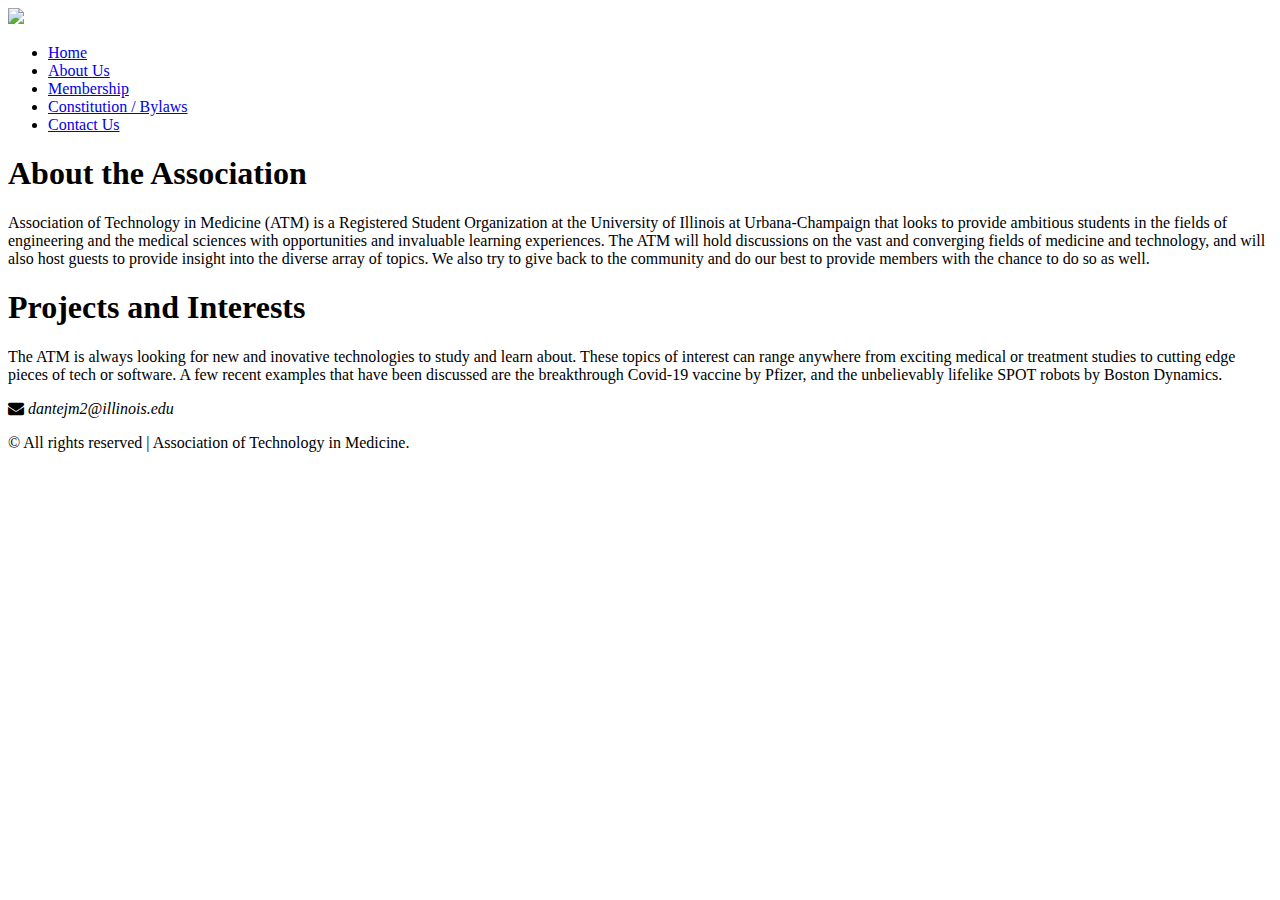
==== about.html @ 8026c9df "Take 1" ====
<!DOCTYPE html>
<html lang="en-us">
<head>
<title>ATM About Us</title>
<meta charset="UTF-8" >
<meta name="description" content="Association of Technology in Medicine About Us Page">
<meta name="keywords" content="UIUC,RSO,ATM,Association,Technology,Medicine,About">
<meta name="author" content="Alexander Marcozzi">
<meta name="viewport" content="width=device-width, initial-scale=1.0">
<base href="file:///C:/Users/alexm/Desktop/ATM%20Site/" target="_blank">
<link rel="icon" href="images/logo.png">
<link rel="stylesheet" href="css/style.css">
<link rel="stylesheet" href="https://cdnjs.cloudflare.com/ajax/libs/font-awesome/4.7.0/css/font-awesome.min.css">
</head>

<body>
    <!-- Top header -->
    <header>
        <!-- Contains the logo and top menu -->
        <div id="top-header">
            <!-- Logo -->
            <div id="logo">
                <img src="images/logo.png">
            </div>

            <!-- Navigation menu -->
            <nav>
                <div id="menu">
                    <ul>
                        <li><a href="index.html" target="_self">Home</a></li>
                        <li><a href="about.html" target="_self">About Us</a></li>
                        <li><a href="membership.html" target="_self">Membership</a></li>
                        <li><a href="constby.html" target="_self">Constitution / Bylaws</a></li>
                        <li><a href="contact.html" target="_self">Contact Us</a></li>
                    </ul>
                </div>
            </nav>
        </div>
    </header>

    <main>
        <!-- Main text -->
        <section id="standalone-text">
            <h1 class="title">
                About the Association
            </h1>

            <p>
                Association of Technology in Medicine (ATM) is a Registered
                Student Organization at the University of Illinois at
                Urbana-Champaign that looks to provide ambitious students in
                the fields of engineering and the medical sciences with
                opportunities and invaluable learning experiences. The ATM will
                hold discussions on the vast and converging fields of medicine
                and technology, and will also host guests to provide insight
                into the diverse array of topics. We also try to give back to
                the community and do our best to provide members with the
                chance to do so as well.
            </p>

            <h1 class="title">
                Projects and Interests
            </h1>

            <p>
                The ATM is always looking for new and inovative technologies
                to study and learn about. These topics of interest can range
                anywhere from exciting medical or treatment studies to cutting
                edge pieces of tech or software. A few recent examples that
                have been discussed are the breakthrough Covid-19 vaccine by
                Pfizer, and the unbelievably lifelike SPOT robots by Boston
                Dynamics.
            </p>
        </section>
    </main>

    <!-- Footer -->
    <footer id = "footer">

        <!-- Company Details -->
        <address class="company-details">
            <div>
                <span id="icon" class="fa fa-envelope"></span>
                <span>dantejm2@illinois.edu</span>
            </div>
        </address>

        <!-- Copyright Section -->
        <div class="copyright">
            <p>©  All rights reserved | Association of Technology in Medicine.</p>
        </div>
    </footer>

    <script src="js/scripts.js"></script>
</body>
---- css/style.css ----
@import url('https://fonts.googleapis.com/css2?family=IBM+Plex+Sans&display=swap');


/****************************************************/
/*                 General Styling                  */
/****************************************************/
html, body {
    height: 100%;
}

body {
    margin: 0px;
    padding: 0px;
    background: hsl(230, 17%, 20%);;
    font-family: 'IBM Plex Sans';
    font-size: 12pt;
    color:gold;
}

h1, h2, h3, h4, h5, h6 {
    margin: 0;
    padding: 0;
    color: gold;
}

p, ol, ul {
    margin-top: 0;
}

p {
    line-height: 180%;
}

ol, ul {
    padding: 0;
    list-style: none;
}

.container {
    /* Set width of container to
        1200px and align center */
    margin: 0px auto;
    width: 1200px;
}

.text-link {
    text-decoration: none;
    color: yellow;
    font-weight: bold;
}

/****************************************************/
/*                  Header Styling                  */
/****************************************************/
header {
    overflow: hidden;
}

#top-header {
    text-align: center;
    height: 60px;
}

/****************************************************/
/*                  Logo Styling                    */
/****************************************************/
#logo {
    float: left;
    padding: none;
    margin: none;
    height: 45px;
    width: 30%;
}

#logo img {
    height: 100%;
    /*width: 60%;*/
    float: left;
    padding: 10px 0px;
}

/****************************************************/
/*             Navigation Menu Styling              */
/****************************************************/
#menu{
    float: right;
    width: 70%;
    height: 100%;
    margin: none;
}

#menu ul {
    text-align: center;
    float: right;
    margin: none;
    background: gold;
}

#menu li {
    display: inline-block;
    padding: none;
    margin: none;
}

#menu li a, #menu li span {
    display: inline-block;
    padding: 0em 1.5em;
    text-decoration: none;
    font-weight: 600;
    text-transform: uppercase;
    line-height: 60px;
    transition: 0.6s ease;
}

#menu li a {
    color: black;
}

#menu li:hover a, #menu li span {
    background: white;
    color: black;
    text-decoration: none;
}

/****************************************************/
/*                Slideshow Styling                 */
/****************************************************/
#image-text-1 {
    position: absolute;
    font-size: 6vw;
    top: 80%;
    left: 25%;
    font-family: 'IBM Plex Sans';
    color: gold;
    transform: translate(-30%, -30%);
    text-align: center;
}


#image-text-2 {
    position: absolute;
    font-size: 6vw;
    top: 40%;
    left: 15%;
    font-family: 'IBM Plex Sans';
    color: gold;
    transform: translate(-30%, -30%);
    text-align: center;
}


#image-text-3 {
    position: absolute;
    font-size: 6vw;
    top: 23%;
    left: 75%;
    font-family: 'IBM Plex Sans';
    color: gold;
    transform: translate(-30%, -30%);
    text-align: center;
}


/* Caps the dynamic font size to 60pt */
/* @media screen and (min-width: 1000px) {
    #image-text-1 {
     font-size: 60px;
    }

    #image-text-2 {
       font-size: 60px;
    }

    #image-text-3 {
     font-size: 60px;
    }
}*/

.mySlides {display: none}

/* Slideshow container */
.slideshow-container {
  /*max-width: 1000px;*/
  position: relative;
  margin: auto;
}

/* Next & previous buttons */
.prev, .next {
  cursor: pointer;
  position: absolute;
  top: 50%;
  width: auto;
  padding: 16px;
  margin-top: -22px;
  color: white;
  font-weight: bold;
  font-size: 18px;
  transition: 0.6s ease;
  border-radius: 0 3px 3px 0;
  user-select: none;
}

/* Position the "next button" to the right */
.next {
  right: 0;
  border-radius: 3px 0 0 3px;
}

/* On hover, add a black background color with a little bit see-through */
.prev:hover, .next:hover {
  background-color: rgba(0,0,0,0.8);
}

/* Caption text */
.text {
  color: #f2f2f2;
  font-size: 15px;
  padding: 8px 12px;
  position: absolute;
  bottom: 8px;
  width: 100%;
  text-align: center;
}

/* The dots/bullets/indicators */
.dot {
  cursor: pointer;
  height: 15px;
  width: 15px;
  margin: 0 2px;
  background-color: #bbb;
  border-radius: 50%;
  display: inline-block;
  transition: background-color 0.6s ease;
}

.active, .dot:hover {
  background-color: #717171;
}

/* Fading animation */
.fade {
  -webkit-animation-name: fade;
  -webkit-animation-duration: 1.5s;
  animation-name: fade;
  animation-duration: 1.5s;
}

@-webkit-keyframes fade {
  from {opacity: .4}
  to {opacity: 1}
}

@keyframes fade {
  from {opacity: .4}
  to {opacity: 1}
}

/* On smaller screens, decrease text size */
@media only screen and (max-width: 300px) {
  .prev, .next,.text {font-size: 11px}
}

/****************************************************/
/*              Main Section 1 Styling              */
/****************************************************/

#welcome {
    overflow: hidden;
    width: 60%;
    margin: 0px auto;
}

#welcome .title {
    margin-top: 20px;
    padding: 20px;
    text-align: center;
}

#welcome p {
    margin-bottom: 40px;
    text-align: center;
}

#standalone-text {
    overflow: hidden;
    width: 80%;
    margin: 0px auto;
}

#standalone-text .title {
    margin-top: 20px;
    padding: 20px;
    text-align: center;
}

#standalone-text p {
    margin-bottom: 40px;
    text-align: center;
}

/****************************************************/
/*              Main Section 2 Styling              */
/****************************************************/

#section-2{
    overflow: hidden;
    /*
    margin-top: 5em;
    padding-top: 1em;
    */
    border-top: 1px solid rgba(0, 0, 0, 0.2);
    text-align: center;
}

.row #column1,
.row #column2,
.row #column3 {
        float: left;

        /* IF YOU ADD THE * {BLOCK} THING YOU CAN JUST SET THIS TO 33.3% */
        width: 28.3%;
        padding: 4% 2.5% 4% 2.5%;
}

.column-title h2{
    margin: 1em 0em;
    font-size: 1.6em;
    font-weight: 700;
}

.button {
    text-decoration: none;
    text-align: center;
    display: inline-block;
    font-size: 16px;
    background-color: gold;
    color: black;
    border: 2px solid gold;
    padding: 16px 32px;
    margin: 4px 2px;
    -webkit-transition-duration: 0.4s; /* Safari */
    transition-duration: 0.4s;
    cursor: pointer;
}

.button:hover {
    background-color: white;
    color: black;
}

.center-button {
    text-decoration: none;
    text-align: center;
    display: block;
    font-size: 16px;
    background-color: gold;
    color: black;
    border: 2px solid gold;
    padding: 16px 32px;
    margin: 0 auto;
    -webkit-transition-duration: 0.4s; /* Safari */
    transition-duration: 0.4s;
    cursor: pointer;
    width: 25%;
}

.center-button:hover {
    background-color: white;
    color: black;
}

/****************************************************/
/*                  Footer Styling                  */
/****************************************************/

.company-details{
    overflow: hidden;
    padding: 3em 0em;
    background: grey;
    text-align: center;
    margin-top: 5em;
}

#footer #icon{
    display: block;
    margin-bottom: 1em;
    font-size: 3em;
}

.copyright
{
    overflow: hidden;
    padding: 3em 0em;
    text-align: center;
    background: black;
}

.copyright p
{
    letter-spacing: 1px;
    font-size: 0.90em;
    color: rgba(255, 255, 255, 0.6);
}

.copyright a
{
    text-decoration: none;
    color: rgba(255, 255, 255, 0.8);
}
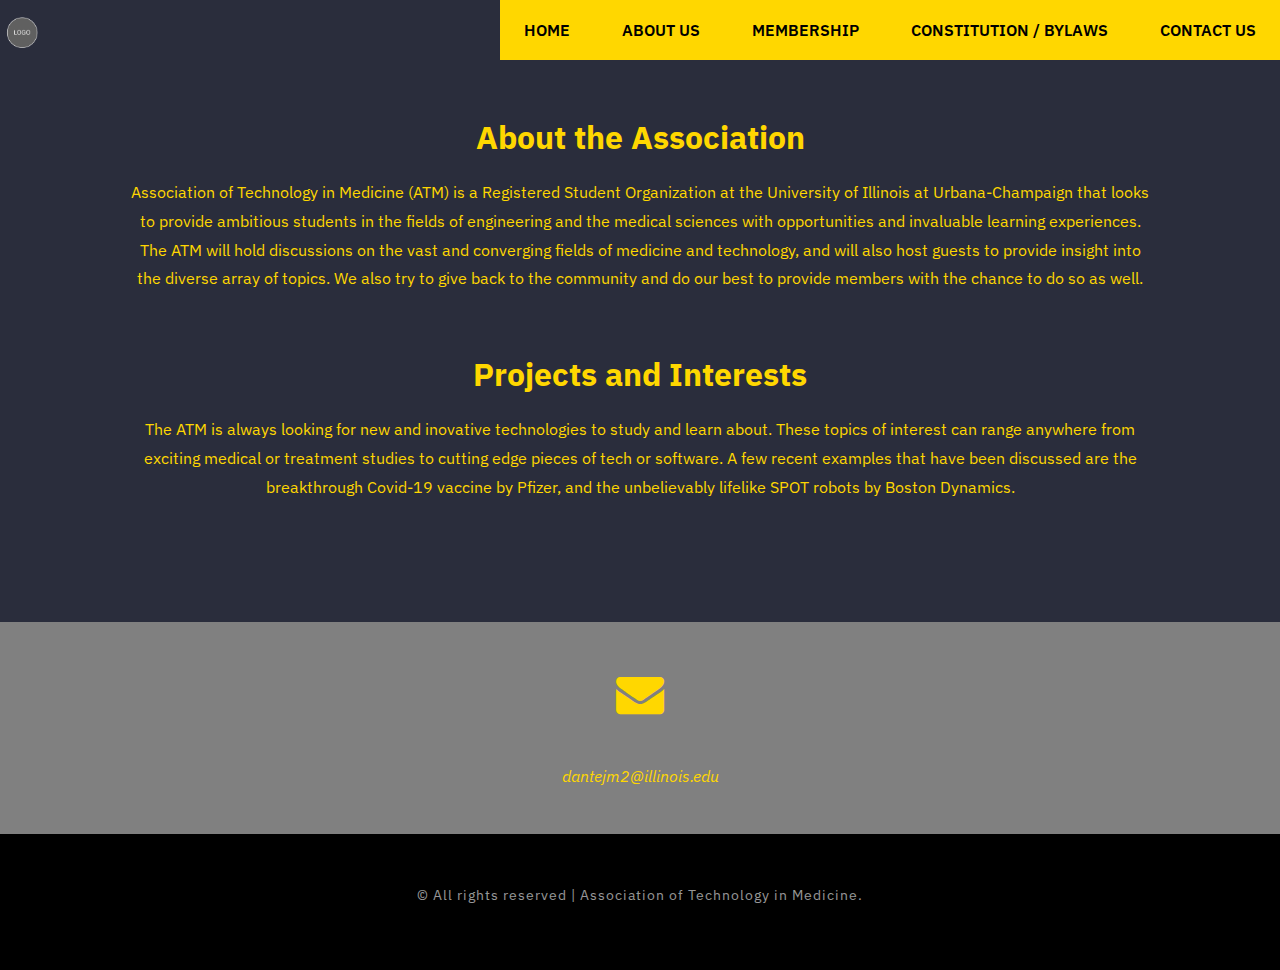
==== commit a9a772fd: "Take 2" ====
--- a/about.html
+++ b/about.html
@@ -7,7 +7,8 @@
 <meta name="keywords" content="UIUC,RSO,ATM,Association,Technology,Medicine,About">
 <meta name="author" content="Alexander Marcozzi">
 <meta name="viewport" content="width=device-width, initial-scale=1.0">
-<base href="file:///C:/Users/alexm/Desktop/ATM%20Site/" target="_blank">
+<!--<base href="file:///C:/Users/alexm/Desktop/ATM%20Site/" target="_blank">-->
+<base href="https://zan-the-man01.github.io/ATM-Site/" target="_blank">
 <link rel="icon" href="images/logo.png">
 <link rel="stylesheet" href="css/style.css">
 <link rel="stylesheet" href="https://cdnjs.cloudflare.com/ajax/libs/font-awesome/4.7.0/css/font-awesome.min.css">
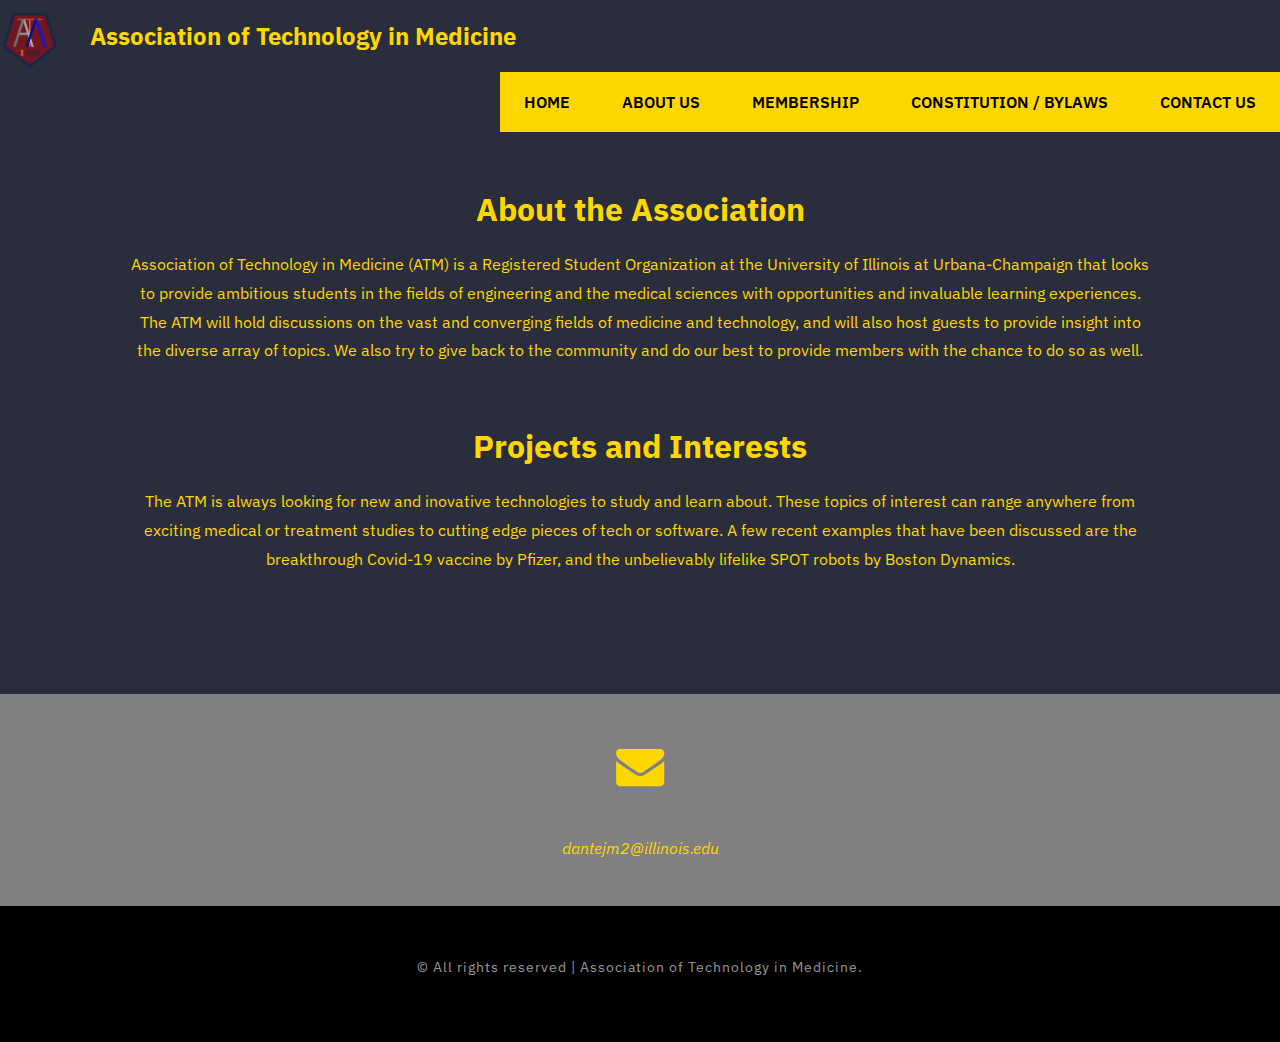
==== commit 60684435: "Add logo + title in header" ====
--- a/about.html
+++ b/about.html
@@ -7,8 +7,6 @@
 <meta name="keywords" content="UIUC,RSO,ATM,Association,Technology,Medicine,About">
 <meta name="author" content="Alexander Marcozzi">
 <meta name="viewport" content="width=device-width, initial-scale=1.0">
-<!--<base href="file:///C:/Users/alexm/Desktop/ATM%20Site/" target="_blank">-->
-<base href="https://zan-the-man01.github.io/ATM-Site/" target="_blank">
 <link rel="icon" href="images/logo.png">
 <link rel="stylesheet" href="css/style.css">
 <link rel="stylesheet" href="https://cdnjs.cloudflare.com/ajax/libs/font-awesome/4.7.0/css/font-awesome.min.css">
@@ -23,6 +21,11 @@
             <div id="logo">
                 <img src="images/logo.png">
             </div>
+
+            <div id="atm">
+                <h2>Association of Technology in Medicine</h2>
+            </div>
+
 
             <!-- Navigation menu -->
             <nav>
--- a/css/style.css
+++ b/css/style.css
@@ -68,23 +68,27 @@
     float: left;
     padding: none;
     margin: none;
-    height: 45px;
-    width: 30%;
+    height: 60px;
 }
 
 #logo img {
     height: 100%;
-    /*width: 60%;*/
+    /*width: 7%;*/
     float: left;
     padding: 10px 0px;
 }
 
+#atm {
+    float: left;
+    padding: 20px 30px;
+}
+
 /****************************************************/
 /*             Navigation Menu Styling              */
 /****************************************************/
 #menu{
     float: right;
-    width: 70%;
+    width: 65%;
     height: 100%;
     margin: none;
 }
@@ -363,7 +367,7 @@
     -webkit-transition-duration: 0.4s; /* Safari */
     transition-duration: 0.4s;
     cursor: pointer;
-    width: 25%;
+    width: 80px;
 }
 
 .center-button:hover {
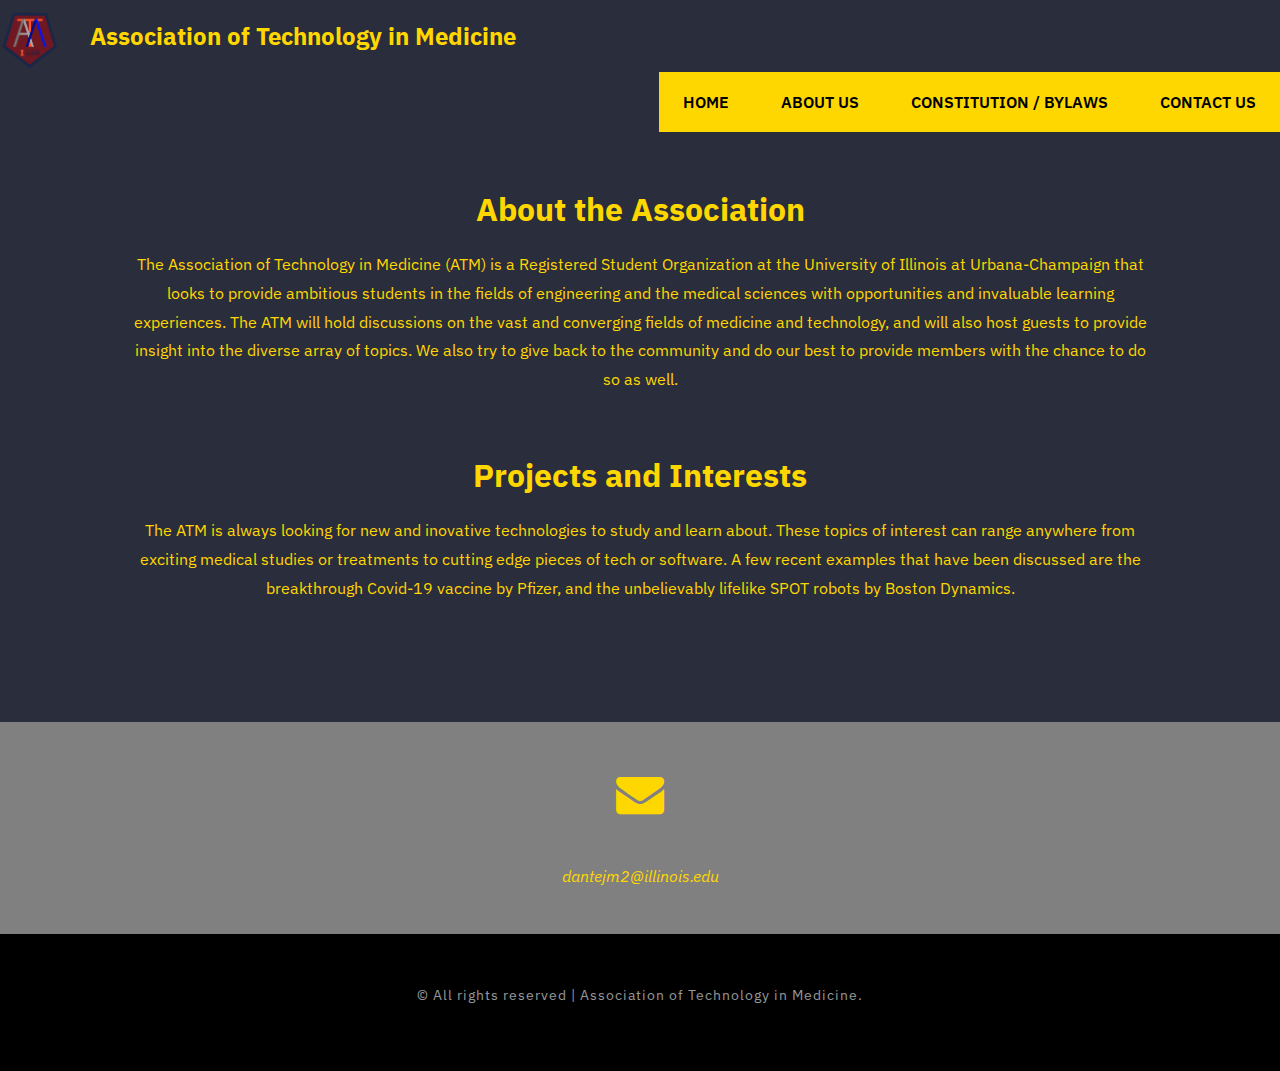
==== commit da37344b: "Finishing touches?" ====
--- a/about.html
+++ b/about.html
@@ -33,7 +33,6 @@
                     <ul>
                         <li><a href="index.html" target="_self">Home</a></li>
                         <li><a href="about.html" target="_self">About Us</a></li>
-                        <li><a href="membership.html" target="_self">Membership</a></li>
                         <li><a href="constby.html" target="_self">Constitution / Bylaws</a></li>
                         <li><a href="contact.html" target="_self">Contact Us</a></li>
                     </ul>
@@ -50,7 +49,7 @@
             </h1>
 
             <p>
-                Association of Technology in Medicine (ATM) is a Registered
+                The Association of Technology in Medicine (ATM) is a Registered
                 Student Organization at the University of Illinois at
                 Urbana-Champaign that looks to provide ambitious students in
                 the fields of engineering and the medical sciences with
@@ -69,7 +68,7 @@
             <p>
                 The ATM is always looking for new and inovative technologies
                 to study and learn about. These topics of interest can range
-                anywhere from exciting medical or treatment studies to cutting
+                anywhere from exciting medical studies or treatments to cutting
                 edge pieces of tech or software. A few recent examples that
                 have been discussed are the breakthrough Covid-19 vaccine by
                 Pfizer, and the unbelievably lifelike SPOT robots by Boston
--- a/css/style.css
+++ b/css/style.css
@@ -156,8 +156,8 @@
 #image-text-3 {
     position: absolute;
     font-size: 6vw;
-    top: 23%;
-    left: 75%;
+    top: 42%;
+    left: 68%;
     font-family: 'IBM Plex Sans';
     color: gold;
     transform: translate(-30%, -30%);
@@ -304,6 +304,13 @@
     text-align: center;
 }
 
+#standalone-text center {
+    margin: auto;
+    margin-bottom: 40px;
+    text-align: center;
+    width: 50%;
+}
+
 /****************************************************/
 /*              Main Section 2 Styling              */
 /****************************************************/
